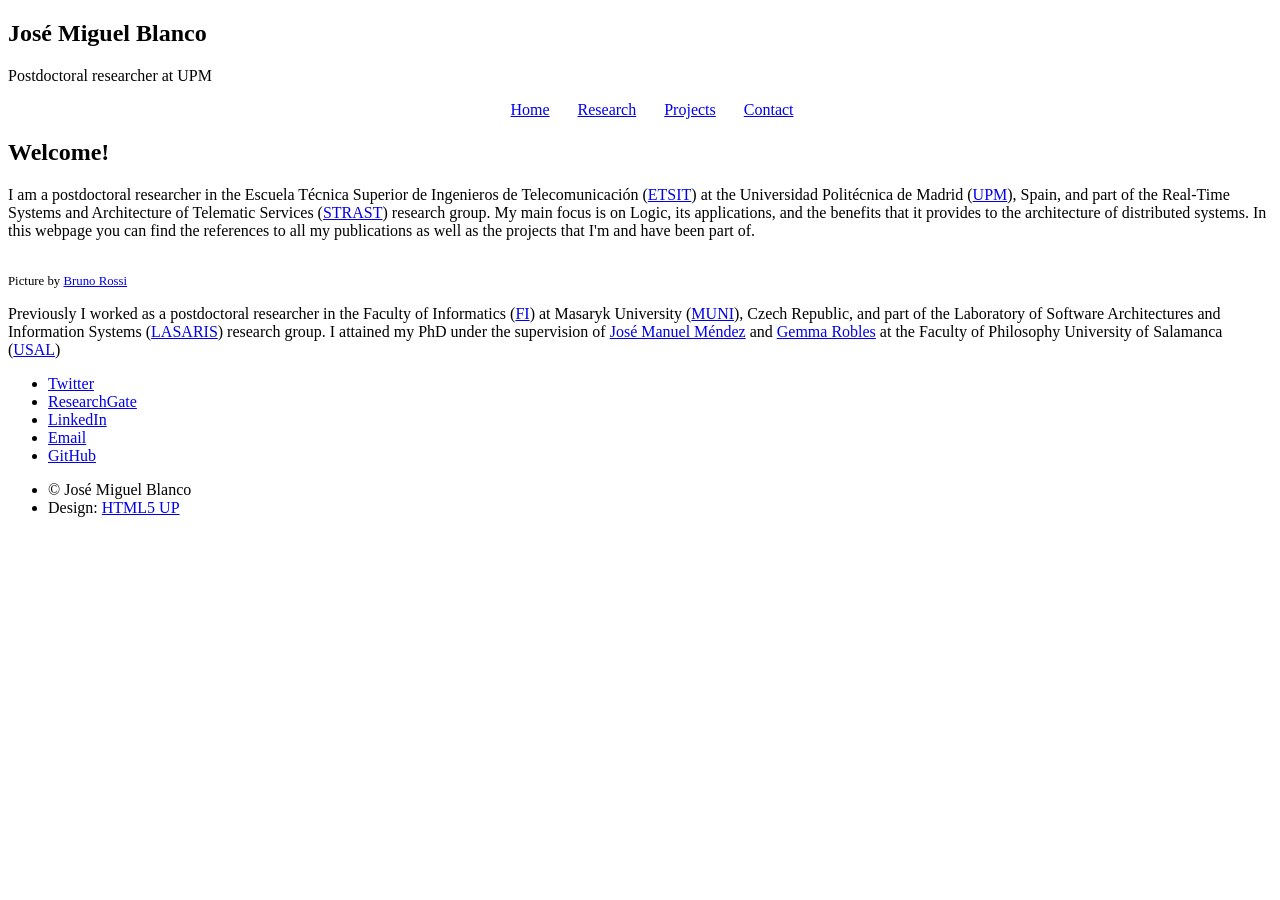
==== index.html @ 00893eb1 "feat: extra paragraph on Home" ====
<!DOCTYPE HTML>
<html>
	<head>
		<title>José Miguel Blanco</title>
		<meta charset="utf-8" />
		<meta name="viewport" content="width=device-width, initial-scale=1, user-scalable=no" />
		<link rel="stylesheet" href="assets/css/main.css" />
		<noscript><link rel="stylesheet" href="assets/css/noscript.css" /></noscript>
	</head>
	<body class="is-preload">

		<!-- Header -->
		<section id="header">
			<div class="inner">
				<h1><strong>José Miguel Blanco</strong><br /></h1>
				<p>Postdoctoral researcher at UPM</p>
			</div>
		</section>

		<div class="navbar" align="center">
			&nbsp; &emsp;<a href="index.html">Home</a>
			&nbsp; &emsp;<a href="research.html">Research</a>
			&nbsp; &emsp;<a href="projects.html">Projects</a>
			&nbsp; &emsp;<a href="contact.html">Contact</a>
		</div>

		<!-- One -->
			<section id="one" class="main style1">
				<div class="container">
					<div class="row gtr-150">
						<div class="col-6 col-12-medium">
							<header class="major">
								<h2>Welcome!</h2>
							</header>
							<p> I am a postdoctoral researcher in the Escuela Técnica Superior de Ingenieros de 
								Telecomunicación (<a href="https://www.etsit.upm.es/">ETSIT</a>) at the 
								Universidad Politécnica de Madrid (<a href="https://www.upm.es/">UPM</a>), Spain,
								and part of the Real-Time Systems and Architecture of Telematic Services 
								(<a href="https://www.dit.upm.es/~str/index.html">STRAST</a>) research group. 
								My main focus is on Logic, its applications, and the benefits that it provides 
								to the architecture of distributed systems. In this webpage you can find the 
								references to all my publications as well as the projects that I'm and have 
								been part of. </p>
						</div>
						<div class="col-6 col-12-medium imp-medium">
							<span class="image fit"><img src="images/pic01.jpeg" alt="" /></span>
							<figcaption style="font-size:0.8em">Picture by <a href="https://twitter.com/brrossi75">Bruno Rossi</a></figcaption>
						</div>
					</div>
				</div>
			</section>

			<div class="container">
				<div class="col-6 col-12-medium">
					<p> Previously I worked as a postdoctoral researcher in the Faculty of Informatics (<a href="https://www.fi.muni.cz/index.html.en">FI</a>) at 
								Masaryk University (<a href="https://www.muni.cz/en">MUNI</a>), Czech Republic,
								and part of the Laboratory of Software Architectures and Information Systems 
								(<a href="https://lasaris.fi.muni.cz/">LASARIS</a>) research group. 
								I attained my PhD under the supervision of <a href="https://sites.google.com/site/sefusmendez">José Manuel Méndez</a> 
								and <a href="https://gemmarobles.github.io/">Gemma Robles</a>
								at the Faculty of Philosophy University of Salamanca (<a href="https://usal.es/USAL">USAL</a>) </p>
				</div>
			</div>


		<!-- Footer -->
			<section id="footer">
				<ul class="icons">
					<li><a href="https://twitter.com/jm_blancos" class="icon brands alt fa-twitter"><span class="label">Twitter</span></a></li>
					<li><a href="https://www.researchgate.net/profile/Jose-Blanco-42" class="icon brands alt fa-researchgate"><span class="label">ResearchGate</span></a></li>
					<li><a href="https://www.linkedin.com/in/jos%C3%A9-miguel-blanco-s%C3%A1nchez-7aa162131/" class="icon brands alt fa-linkedin"><span class="label">LinkedIn</span></a></li>
					<li><a href="mailto:josemiguel.blanco@upm.es" class="icon solid alt fa-envelope"><span class="label">Email</span></a></li>
					<li><a href="https://github.com/jm-blancos" class="icon brands alt fa-github"><span class="label">GitHub</span></a></li>
				</ul>
				<ul class="copyright">
					<li>&copy; José Miguel Blanco</li><li>Design: <a href="http://html5up.net">HTML5 UP</a></li>
				</ul>
			</section>

		<!-- Scripts -->
			<script src="assets/js/jquery.min.js"></script>
			<script src="assets/js/jquery.scrolly.min.js"></script>
			<script src="assets/js/browser.min.js"></script>
			<script src="assets/js/breakpoints.min.js"></script>
			<script src="assets/js/util.js"></script>
			<script src="assets/js/main.js"></script>

	</body>
</html>
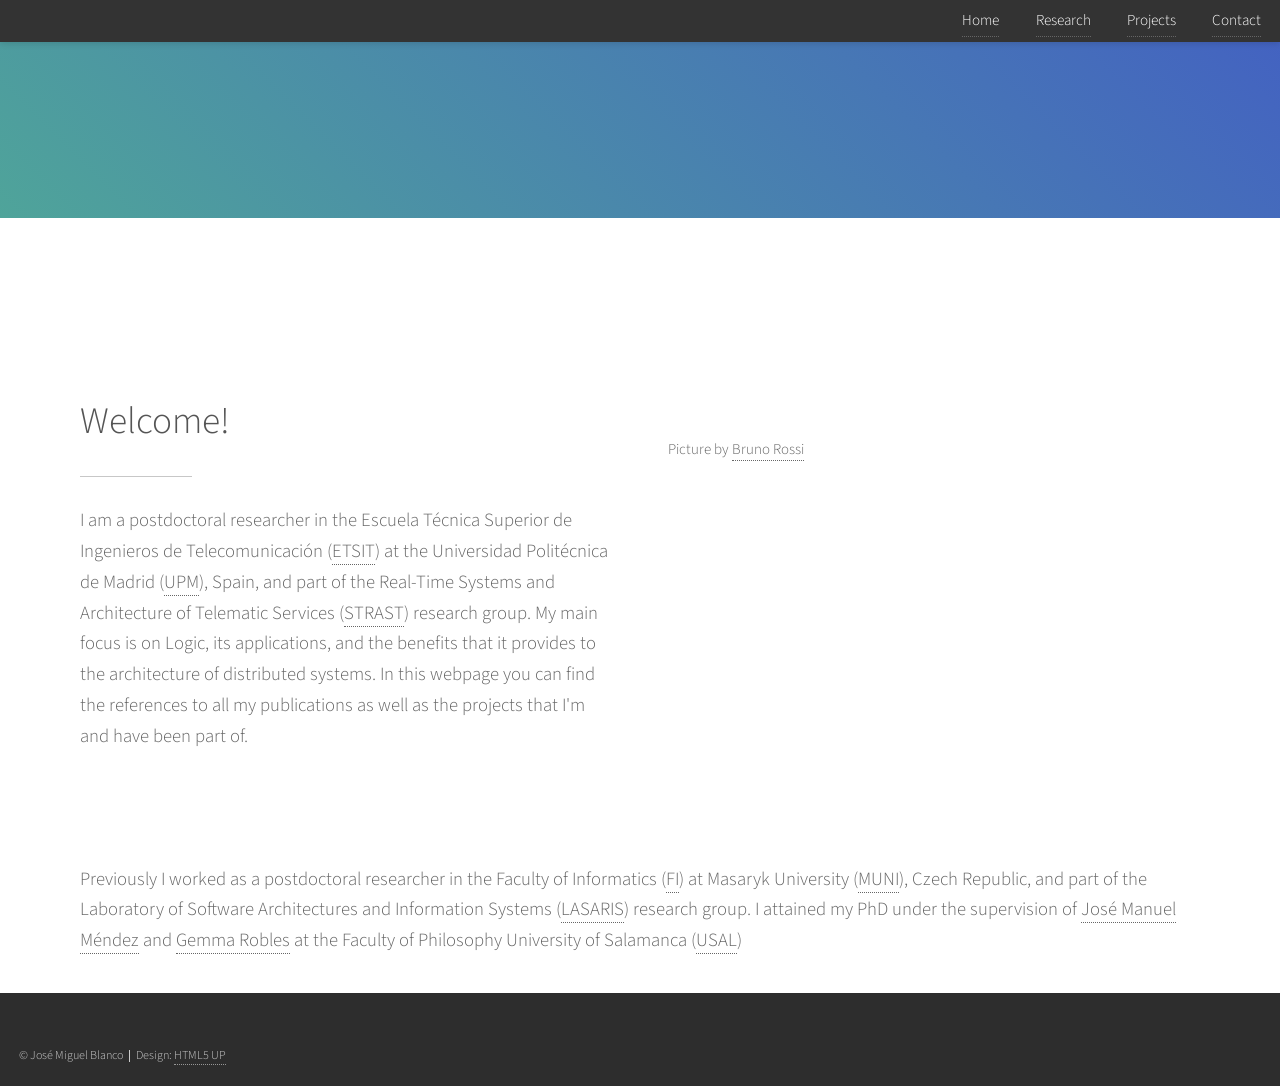
==== commit fb6a87a6: "feat: implementation of the top button" ====
--- a/index.html
+++ b/index.html
@@ -7,13 +7,13 @@
 		<link rel="stylesheet" href="assets/css/main.css" />
 		<noscript><link rel="stylesheet" href="assets/css/noscript.css" /></noscript>
 	</head>
-	<body class="is-preload">
+	<body class="is-preload short">
 
 		<!-- Header -->
 		<section id="header">
 			<div class="inner">
 				<h1><strong>José Miguel Blanco</strong><br /></h1>
-				<p>Postdoctoral researcher at UPM</p>
+				<p>Formal Methods Researcher</p>
 			</div>
 		</section>
 
@@ -63,10 +63,15 @@
 			</div>
 
 
+		<!-- Back to Top Button -->
+		<a id="backToTop" class="back-to-top" href="#header">
+			<i class="fas fa-chevron-up"></i>
+		</a>
+
 		<!-- Footer -->
 			<section id="footer">
 				<ul class="icons">
-					<li><a href="https://twitter.com/jm_blancos" class="icon brands alt fa-twitter"><span class="label">Twitter</span></a></li>
+
 					<li><a href="https://www.researchgate.net/profile/Jose-Blanco-42" class="icon brands alt fa-researchgate"><span class="label">ResearchGate</span></a></li>
 					<li><a href="https://www.linkedin.com/in/jos%C3%A9-miguel-blanco-s%C3%A1nchez-7aa162131/" class="icon brands alt fa-linkedin"><span class="label">LinkedIn</span></a></li>
 					<li><a href="mailto:josemiguel.blanco@upm.es" class="icon solid alt fa-envelope"><span class="label">Email</span></a></li>
--- a/assets/css/main.css
+++ b/assets/css/main.css
@@ -0,0 +1,3626 @@
+@import url("fontawesome-all.min.css");
+@import url("https://fonts.googleapis.com/css?family=Source+Sans+Pro:300,300italic,400,400italic");
+
+/*
+	Photon by HTML5 UP
+	html5up.net | @ajlkn
+	Free for personal and commercial use under the CCA 3.0 license (html5up.net/license)
+*/
+
+html, body, div, span, applet, object,
+iframe, h1, h2, h3, h4, h5, h6, p, blockquote,
+pre, a, abbr, acronym, address, big, cite,
+code, del, dfn, em, img, ins, kbd, q, s, samp,
+small, strike, strong, sub, sup, tt, var, b,
+u, i, center, dl, dt, dd, ol, ul, li, fieldset,
+form, label, legend, table, caption, tbody,
+tfoot, thead, tr, th, td, article, aside,
+canvas, details, embed, figure, figcaption,
+footer, header, hgroup, menu, nav, output, ruby,
+section, summary, time, mark, audio, video {
+	margin: 0;
+	padding: 0;
+	border: 0;
+	font-size: 100%;
+	font: inherit;
+	vertical-align: baseline;}
+
+article, aside, details, figcaption, figure,
+footer, header, hgroup, menu, nav, section {
+	display: block;}
+
+html, body {
+	min-height: 100%;
+}
+
+body {
+	line-height: 1;
+	display: flex;
+	flex-direction: column;
+	min-height: 100vh;
+}
+
+/* Ensure footer stays at bottom when content is short (apply only to pages with `short` body class) */
+body.short {
+	display: flex;
+	flex-direction: column;
+	min-height: 100vh;
+}
+
+/* Make footer stick to bottom */
+#footer {
+	margin-top: auto;
+}
+
+ol, ul {
+	list-style: none;
+}
+
+blockquote, q {
+	quotes: none;
+}
+
+	blockquote:before, blockquote:after, q:before, q:after {
+		content: '';
+		content: none;
+	}
+
+table {
+	border-collapse: collapse;
+	border-spacing: 0;
+}
+
+body {
+	-webkit-text-size-adjust: none;
+}
+
+mark {
+	background-color: transparent;
+	color: inherit;
+}
+
+input::-moz-focus-inner {
+	border: 0;
+	padding: 0;
+}
+
+input, select, textarea {
+	-moz-appearance: none;
+	-webkit-appearance: none;
+	-ms-appearance: none;
+	appearance: none;
+}
+
+/* Basic */
+
+	html {
+		box-sizing: border-box;
+	}
+
+	*, *:before, *:after {
+		box-sizing: inherit;
+	}
+
+	body {
+		background: #fff;
+	}
+
+		body.is-preload *, body.is-preload *:before, body.is-preload *:after {
+			-moz-animation: none !important;
+			-webkit-animation: none !important;
+			-ms-animation: none !important;
+			animation: none !important;
+			-moz-transition: none !important;
+			-webkit-transition: none !important;
+			-ms-transition: none !important;
+			transition: none !important;
+		}
+
+	body, input, select, textarea {
+		color: #666;
+		font-family: "Source Sans Pro", Helvetica, sans-serif;
+		font-size: 16pt;
+		font-weight: 300;
+		line-height: 1.65em;
+	}
+
+	a {
+		-moz-transition: color 0.2s ease-in-out, border-color 0.2s ease-in-out;
+		-webkit-transition: color 0.2s ease-in-out, border-color 0.2s ease-in-out;
+		-ms-transition: color 0.2s ease-in-out, border-color 0.2s ease-in-out;
+		transition: color 0.2s ease-in-out, border-color 0.2s ease-in-out;
+		border-bottom: dotted 1px #666;
+		color: inherit;
+		text-decoration: none;
+	}
+
+		a:hover {
+			border-bottom-color: transparent !important;
+			color: #6bd4c8;
+		}
+
+	strong, b {
+		color: #555;
+		font-weight: 400;
+	}
+
+	em, i {
+		font-style: italic;
+	}
+
+	p {
+		margin: 0 0 2em 0;
+	}
+
+	h1, h2, h3, h4, h5, h6 {
+		color: #555;
+		line-height: 1em;
+		margin: 0 0 1em 0;
+	}
+
+		h1 a, h2 a, h3 a, h4 a, h5 a, h6 a {
+			color: inherit;
+			text-decoration: none;
+		}
+
+	h1 {
+		font-size: 2.25em;
+		line-height: 1.35em;
+	}
+
+	h2 {
+		font-size: 2em;
+		line-height: 1.35em;
+	}
+
+	h3 {
+		font-size: 1.35em;
+		line-height: 1.5em;
+	}
+
+	h4 {
+		font-size: 1.25em;
+		line-height: 1.5em;
+	}
+
+	h5 {
+		font-size: 0.9em;
+		line-height: 1.5em;
+	}
+
+	h6 {
+		font-size: 0.7em;
+		line-height: 1.5em;
+	}
+
+	sub {
+		font-size: 0.8em;
+		position: relative;
+		top: 0.5em;
+	}
+
+	sup {
+		font-size: 0.8em;
+		position: relative;
+		top: -0.5em;
+	}
+
+	hr {
+		border: 0;
+		border-bottom: solid 1px rgba(144, 144, 144, 0.5);
+		margin: 2em 0;
+	}
+
+		hr.major {
+			margin: 3em 0;
+		}
+
+	blockquote {
+		border-left: solid 4px rgba(144, 144, 144, 0.5);
+		font-style: italic;
+		margin: 0 0 2em 0;
+		padding: 0.5em 0 0.5em 2em;
+	}
+
+	code {
+		background: rgba(144, 144, 144, 0.075);
+		border-radius: 4px;
+		border: solid 1px rgba(144, 144, 144, 0.5);
+		font-family: "Courier New", monospace;
+		font-size: 0.9em;
+		margin: 0 0.25em;
+		padding: 0.25em 0.65em;
+	}
+
+	pre {
+		-webkit-overflow-scrolling: touch;
+		font-family: "Courier New", monospace;
+		font-size: 0.9em;
+		margin: 0 0 2em 0;
+	}
+
+		pre code {
+			display: block;
+			line-height: 1.75em;
+			padding: 1em 1.5em;
+			overflow-x: auto;
+		}
+
+	.align-left {
+		text-align: left;
+	}
+
+	.align-center {
+		text-align: center;
+	}
+
+	.align-right {
+		text-align: right;
+	}
+
+/* Container */
+
+	.container {
+		margin: 0 auto;
+		max-width: calc(100% - 4em);
+		width: 60em;
+	}
+
+		.container.xsmall {
+			width: 15em;
+		}
+
+		.container.small {
+			width: 30em;
+		}
+
+		.container.medium {
+			width: 45em;
+		}
+
+		.container.large {
+			width: 75em;
+		}
+
+		.container.xlarge {
+			width: 90em;
+		}
+
+		.container.max {
+			width: 100%;
+		}
+
+		@media screen and (max-width: 980px) {
+
+			.container {
+				max-width: 100% !important;
+				width: 100% !important;
+			}
+
+		}
+
+		@media screen and (max-width: 480px) {
+
+			.container {
+				max-width: calc(100% - 3em);
+			}
+
+		}
+
+/* Row */
+
+	.row {
+		display: flex;
+		flex-wrap: wrap;
+		box-sizing: border-box;
+		align-items: stretch;
+	}
+
+		.row > * {
+			box-sizing: border-box;
+		}
+
+		.row.gtr-uniform > * > :last-child {
+			margin-bottom: 0;
+		}
+
+		.row.aln-left {
+			justify-content: flex-start;
+		}
+
+		.row.aln-center {
+			justify-content: center;
+		}
+
+		.row.aln-right {
+			justify-content: flex-end;
+		}
+
+		.row.aln-top {
+			align-items: flex-start;
+		}
+
+		.row.aln-middle {
+			align-items: center;
+		}
+
+		.row.aln-bottom {
+			align-items: flex-end;
+		}
+
+		.row > .imp {
+			order: -1;
+		}
+
+		.row > .col-1 {
+			width: 8.33333%;
+		}
+
+		.row > .off-1 {
+			margin-left: 8.33333%;
+		}
+
+		.row > .col-2 {
+			width: 16.66667%;
+		}
+
+		.row > .off-2 {
+			margin-left: 16.66667%;
+		}
+
+		.row > .col-3 {
+			width: 25%;
+		}
+
+		.row > .off-3 {
+			margin-left: 25%;
+		}
+
+		.row > .col-4 {
+			width: 33.33333%;
+		}
+
+		.row > .off-4 {
+			margin-left: 33.33333%;
+		}
+
+		.row > .col-5 {
+			width: 41.66667%;
+		}
+
+		.row > .off-5 {
+			margin-left: 41.66667%;
+		}
+
+		.row > .col-6 {
+			width: 50%;
+		}
+
+		.row > .off-6 {
+			margin-left: 50%;
+		}
+
+		.row > .col-7 {
+			width: 58.33333%;
+		}
+
+		.row > .off-7 {
+			margin-left: 58.33333%;
+		}
+
+		.row > .col-8 {
+			width: 66.66667%;
+		}
+
+		.row > .off-8 {
+			margin-left: 66.66667%;
+		}
+
+		.row > .col-9 {
+			width: 75%;
+		}
+
+		.row > .off-9 {
+			margin-left: 75%;
+		}
+
+		.row > .col-10 {
+			width: 83.33333%;
+		}
+
+		.row > .off-10 {
+			margin-left: 83.33333%;
+		}
+
+		.row > .col-11 {
+			width: 91.66667%;
+		}
+
+		.row > .off-11 {
+			margin-left: 91.66667%;
+		}
+
+		.row > .col-12 {
+			width: 100%;
+		}
+
+		.row > .off-12 {
+			margin-left: 100%;
+		}
+
+		.row.gtr-0 {
+			margin-top: 0;
+			margin-left: 0em;
+		}
+
+			.row.gtr-0 > * {
+				padding: 0 0 0 0em;
+			}
+
+			.row.gtr-0.gtr-uniform {
+				margin-top: 0em;
+			}
+
+				.row.gtr-0.gtr-uniform > * {
+					padding-top: 0em;
+				}
+
+		.row.gtr-25 {
+			margin-top: 0;
+			margin-left: -0.5em;
+		}
+
+			.row.gtr-25 > * {
+				padding: 0 0 0 0.5em;
+			}
+
+			.row.gtr-25.gtr-uniform {
+				margin-top: -0.5em;
+			}
+
+				.row.gtr-25.gtr-uniform > * {
+					padding-top: 0.5em;
+				}
+
+		.row.gtr-50 {
+			margin-top: 0;
+			margin-left: -1em;
+		}
+
+			.row.gtr-50 > * {
+				padding: 0 0 0 1em;
+			}
+
+			.row.gtr-50.gtr-uniform {
+				margin-top: -1em;
+			}
+
+				.row.gtr-50.gtr-uniform > * {
+					padding-top: 1em;
+				}
+
+		.row {
+			margin-top: 0;
+			margin-left: -2em;
+		}
+
+			.row > * {
+				padding: 0 0 0 2em;
+			}
+
+			.row.gtr-uniform {
+				margin-top: -2em;
+			}
+
+				.row.gtr-uniform > * {
+					padding-top: 2em;
+				}
+
+		.row.gtr-150 {
+			margin-top: 0;
+			margin-left: -3em;
+		}
+
+			.row.gtr-150 > * {
+				padding: 0 0 0 3em;
+			}
+
+			.row.gtr-150.gtr-uniform {
+				margin-top: -3em;
+			}
+
+				.row.gtr-150.gtr-uniform > * {
+					padding-top: 3em;
+				}
+
+		.row.gtr-200 {
+			margin-top: 0;
+			margin-left: -4em;
+		}
+
+			.row.gtr-200 > * {
+				padding: 0 0 0 4em;
+			}
+
+			.row.gtr-200.gtr-uniform {
+				margin-top: -4em;
+			}
+
+				.row.gtr-200.gtr-uniform > * {
+					padding-top: 4em;
+				}
+
+		@media screen and (max-width: 1680px) {
+
+			.row {
+				display: flex;
+				flex-wrap: wrap;
+				box-sizing: border-box;
+				align-items: stretch;
+			}
+
+				.row > * {
+					box-sizing: border-box;
+				}
+
+				.row.gtr-uniform > * > :last-child {
+					margin-bottom: 0;
+				}
+
+				.row.aln-left {
+					justify-content: flex-start;
+				}
+
+				.row.aln-center {
+					justify-content: center;
+				}
+
+				.row.aln-right {
+					justify-content: flex-end;
+				}
+
+				.row.aln-top {
+					align-items: flex-start;
+				}
+
+				.row.aln-middle {
+					align-items: center;
+				}
+
+				.row.aln-bottom {
+					align-items: flex-end;
+				}
+
+				.row > .imp-xlarge {
+					order: -1;
+				}
+
+				.row > .col-1-xlarge {
+					width: 8.33333%;
+				}
+
+				.row > .off-1-xlarge {
+					margin-left: 8.33333%;
+				}
+
+				.row > .col-2-xlarge {
+					width: 16.66667%;
+				}
+
+				.row > .off-2-xlarge {
+					margin-left: 16.66667%;
+				}
+
+				.row > .col-3-xlarge {
+					width: 25%;
+				}
+
+				.row > .off-3-xlarge {
+					margin-left: 25%;
+				}
+
+				.row > .col-4-xlarge {
+					width: 33.33333%;
+				}
+
+				.row > .off-4-xlarge {
+					margin-left: 33.33333%;
+				}
+
+				.row > .col-5-xlarge {
+					width: 41.66667%;
+				}
+
+				.row > .off-5-xlarge {
+					margin-left: 41.66667%;
+				}
+
+				.row > .col-6-xlarge {
+					width: 50%;
+				}
+
+				.row > .off-6-xlarge {
+					margin-left: 50%;
+				}
+
+				.row > .col-7-xlarge {
+					width: 58.33333%;
+				}
+
+				.row > .off-7-xlarge {
+					margin-left: 58.33333%;
+				}
+
+				.row > .col-8-xlarge {
+					width: 66.66667%;
+				}
+
+				.row > .off-8-xlarge {
+					margin-left: 66.66667%;
+				}
+
+				.row > .col-9-xlarge {
+					width: 75%;
+				}
+
+				.row > .off-9-xlarge {
+					margin-left: 75%;
+				}
+
+				.row > .col-10-xlarge {
+					width: 83.33333%;
+				}
+
+				.row > .off-10-xlarge {
+					margin-left: 83.33333%;
+				}
+
+				.row > .col-11-xlarge {
+					width: 91.66667%;
+				}
+
+				.row > .off-11-xlarge {
+					margin-left: 91.66667%;
+				}
+
+				.row > .col-12-xlarge {
+					width: 100%;
+				}
+
+				.row > .off-12-xlarge {
+					margin-left: 100%;
+				}
+
+				.row.gtr-0 {
+					margin-top: 0;
+					margin-left: 0em;
+				}
+
+					.row.gtr-0 > * {
+						padding: 0 0 0 0em;
+					}
+
+					.row.gtr-0.gtr-uniform {
+						margin-top: 0em;
+					}
+
+						.row.gtr-0.gtr-uniform > * {
+							padding-top: 0em;
+						}
+
+				.row.gtr-25 {
+					margin-top: 0;
+					margin-left: -0.5em;
+				}
+
+					.row.gtr-25 > * {
+						padding: 0 0 0 0.5em;
+					}
+
+					.row.gtr-25.gtr-uniform {
+						margin-top: -0.5em;
+					}
+
+						.row.gtr-25.gtr-uniform > * {
+							padding-top: 0.5em;
+						}
+
+				.row.gtr-50 {
+					margin-top: 0;
+					margin-left: -1em;
+				}
+
+					.row.gtr-50 > * {
+						padding: 0 0 0 1em;
+					}
+
+					.row.gtr-50.gtr-uniform {
+						margin-top: -1em;
+					}
+
+						.row.gtr-50.gtr-uniform > * {
+							padding-top: 1em;
+						}
+
+				.row {
+					margin-top: 0;
+					margin-left: -2em;
+				}
+
+					.row > * {
+						padding: 0 0 0 2em;
+					}
+
+					.row.gtr-uniform {
+						margin-top: -2em;
+					}
+
+						.row.gtr-uniform > * {
+							padding-top: 2em;
+						}
+
+				.row.gtr-150 {
+					margin-top: 0;
+					margin-left: -3em;
+				}
+
+					.row.gtr-150 > * {
+						padding: 0 0 0 3em;
+					}
+
+					.row.gtr-150.gtr-uniform {
+						margin-top: -3em;
+					}
+
+						.row.gtr-150.gtr-uniform > * {
+							padding-top: 3em;
+						}
+
+				.row.gtr-200 {
+					margin-top: 0;
+					margin-left: -4em;
+				}
+
+					.row.gtr-200 > * {
+						padding: 0 0 0 4em;
+					}
+
+					.row.gtr-200.gtr-uniform {
+						margin-top: -4em;
+					}
+
+						.row.gtr-200.gtr-uniform > * {
+							padding-top: 4em;
+						}
+
+		}
+
+		@media screen and (max-width: 1140px) {
+
+			.row {
+				display: flex;
+				flex-wrap: wrap;
+				box-sizing: border-box;
+				align-items: stretch;
+			}
+
+				.row > * {
+					box-sizing: border-box;
+				}
+
+				.row.gtr-uniform > * > :last-child {
+					margin-bottom: 0;
+				}
+
+				.row.aln-left {
+					justify-content: flex-start;
+				}
+
+				.row.aln-center {
+					justify-content: center;
+				}
+
+				.row.aln-right {
+					justify-content: flex-end;
+				}
+
+				.row.aln-top {
+					align-items: flex-start;
+				}
+
+				.row.aln-middle {
+					align-items: center;
+				}
+
+				.row.aln-bottom {
+					align-items: flex-end;
+				}
+
+				.row > .imp-large {
+					order: -1;
+				}
+
+				.row > .col-1-large {
+					width: 8.33333%;
+				}
+
+				.row > .off-1-large {
+					margin-left: 8.33333%;
+				}
+
+				.row > .col-2-large {
+					width: 16.66667%;
+				}
+
+				.row > .off-2-large {
+					margin-left: 16.66667%;
+				}
+
+				.row > .col-3-large {
+					width: 25%;
+				}
+
+				.row > .off-3-large {
+					margin-left: 25%;
+				}
+
+				.row > .col-4-large {
+					width: 33.33333%;
+				}
+
+				.row > .off-4-large {
+					margin-left: 33.33333%;
+				}
+
+				.row > .col-5-large {
+					width: 41.66667%;
+				}
+
+				.row > .off-5-large {
+					margin-left: 41.66667%;
+				}
+
+				.row > .col-6-large {
+					width: 50%;
+				}
+
+				.row > .off-6-large {
+					margin-left: 50%;
+				}
+
+				.row > .col-7-large {
+					width: 58.33333%;
+				}
+
+				.row > .off-7-large {
+					margin-left: 58.33333%;
+				}
+
+				.row > .col-8-large {
+					width: 66.66667%;
+				}
+
+				.row > .off-8-large {
+					margin-left: 66.66667%;
+				}
+
+				.row > .col-9-large {
+					width: 75%;
+				}
+
+				.row > .off-9-large {
+					margin-left: 75%;
+				}
+
+				.row > .col-10-large {
+					width: 83.33333%;
+				}
+
+				.row > .off-10-large {
+					margin-left: 83.33333%;
+				}
+
+				.row > .col-11-large {
+					width: 91.66667%;
+				}
+
+				.row > .off-11-large {
+					margin-left: 91.66667%;
+				}
+
+				.row > .col-12-large {
+					width: 100%;
+				}
+
+				.row > .off-12-large {
+					margin-left: 100%;
+				}
+
+				.row.gtr-0 {
+					margin-top: 0;
+					margin-left: 0em;
+				}
+
+					.row.gtr-0 > * {
+						padding: 0 0 0 0em;
+					}
+
+					.row.gtr-0.gtr-uniform {
+						margin-top: 0em;
+					}
+
+						.row.gtr-0.gtr-uniform > * {
+							padding-top: 0em;
+						}
+
+				.row.gtr-25 {
+					margin-top: 0;
+					margin-left: -0.5em;
+				}
+
+					.row.gtr-25 > * {
+						padding: 0 0 0 0.5em;
+					}
+
+					.row.gtr-25.gtr-uniform {
+						margin-top: -0.5em;
+					}
+
+						.row.gtr-25.gtr-uniform > * {
+							padding-top: 0.5em;
+						}
+
+				.row.gtr-50 {
+					margin-top: 0;
+					margin-left: -1em;
+				}
+
+					.row.gtr-50 > * {
+						padding: 0 0 0 1em;
+					}
+
+					.row.gtr-50.gtr-uniform {
+						margin-top: -1em;
+					}
+
+						.row.gtr-50.gtr-uniform > * {
+							padding-top: 1em;
+						}
+
+				.row {
+					margin-top: 0;
+					margin-left: -2em;
+				}
+
+					.row > * {
+						padding: 0 0 0 2em;
+					}
+
+					.row.gtr-uniform {
+						margin-top: -2em;
+					}
+
+						.row.gtr-uniform > * {
+							padding-top: 2em;
+						}
+
+				.row.gtr-150 {
+					margin-top: 0;
+					margin-left: -3em;
+				}
+
+					.row.gtr-150 > * {
+						padding: 0 0 0 3em;
+					}
+
+					.row.gtr-150.gtr-uniform {
+						margin-top: -3em;
+					}
+
+						.row.gtr-150.gtr-uniform > * {
+							padding-top: 3em;
+						}
+
+				.row.gtr-200 {
+					margin-top: 0;
+					margin-left: -4em;
+				}
+
+					.row.gtr-200 > * {
+						padding: 0 0 0 4em;
+					}
+
+					.row.gtr-200.gtr-uniform {
+						margin-top: -4em;
+					}
+
+						.row.gtr-200.gtr-uniform > * {
+							padding-top: 4em;
+						}
+
+		}
+
+		@media screen and (max-width: 980px) {
+
+			.row {
+				display: flex;
+				flex-wrap: wrap;
+				box-sizing: border-box;
+				align-items: stretch;
+			}
+
+				.row > * {
+					box-sizing: border-box;
+				}
+
+				.row.gtr-uniform > * > :last-child {
+					margin-bottom: 0;
+				}
+
+				.row.aln-left {
+					justify-content: flex-start;
+				}
+
+				.row.aln-center {
+					justify-content: center;
+				}
+
+				.row.aln-right {
+					justify-content: flex-end;
+				}
+
+				.row.aln-top {
+					align-items: flex-start;
+				}
+
+				.row.aln-middle {
+					align-items: center;
+				}
+
+				.row.aln-bottom {
+					align-items: flex-end;
+				}
+
+				.row > .imp-medium {
+					order: -1;
+				}
+
+				.row > .col-1-medium {
+					width: 8.33333%;
+				}
+
+				.row > .off-1-medium {
+					margin-left: 8.33333%;
+				}
+
+				.row > .col-2-medium {
+					width: 16.66667%;
+				}
+
+				.row > .off-2-medium {
+					margin-left: 16.66667%;
+				}
+
+				.row > .col-3-medium {
+					width: 25%;
+				}
+
+				.row > .off-3-medium {
+					margin-left: 25%;
+				}
+
+				.row > .col-4-medium {
+					width: 33.33333%;
+				}
+
+				.row > .off-4-medium {
+					margin-left: 33.33333%;
+				}
+
+				.row > .col-5-medium {
+					width: 41.66667%;
+				}
+
+				.row > .off-5-medium {
+					margin-left: 41.66667%;
+				}
+
+				.row > .col-6-medium {
+					width: 50%;
+				}
+
+				.row > .off-6-medium {
+					margin-left: 50%;
+				}
+
+				.row > .col-7-medium {
+					width: 58.33333%;
+				}
+
+				.row > .off-7-medium {
+					margin-left: 58.33333%;
+				}
+
+				.row > .col-8-medium {
+					width: 66.66667%;
+				}
+
+				.row > .off-8-medium {
+					margin-left: 66.66667%;
+				}
+
+				.row > .col-9-medium {
+					width: 75%;
+				}
+
+				.row > .off-9-medium {
+					margin-left: 75%;
+				}
+
+				.row > .col-10-medium {
+					width: 83.33333%;
+				}
+
+				.row > .off-10-medium {
+					margin-left: 83.33333%;
+				}
+
+				.row > .col-11-medium {
+					width: 91.66667%;
+				}
+
+				.row > .off-11-medium {
+					margin-left: 91.66667%;
+				}
+
+				.row > .col-12-medium {
+					width: 100%;
+				}
+
+				.row > .off-12-medium {
+					margin-left: 100%;
+				}
+
+				.row.gtr-0 {
+					margin-top: 0;
+					margin-left: 0em;
+				}
+
+					.row.gtr-0 > * {
+						padding: 0 0 0 0em;
+					}
+
+					.row.gtr-0.gtr-uniform {
+						margin-top: 0em;
+					}
+
+						.row.gtr-0.gtr-uniform > * {
+							padding-top: 0em;
+						}
+
+				.row.gtr-25 {
+					margin-top: 0;
+					margin-left: -0.5em;
+				}
+
+					.row.gtr-25 > * {
+						padding: 0 0 0 0.5em;
+					}
+
+					.row.gtr-25.gtr-uniform {
+						margin-top: -0.5em;
+					}
+
+						.row.gtr-25.gtr-uniform > * {
+							padding-top: 0.5em;
+						}
+
+				.row.gtr-50 {
+					margin-top: 0;
+					margin-left: -1em;
+				}
+
+					.row.gtr-50 > * {
+						padding: 0 0 0 1em;
+					}
+
+					.row.gtr-50.gtr-uniform {
+						margin-top: -1em;
+					}
+
+						.row.gtr-50.gtr-uniform > * {
+							padding-top: 1em;
+						}
+
+				.row {
+					margin-top: 0;
+					margin-left: -2em;
+				}
+
+					.row > * {
+						padding: 0 0 0 2em;
+					}
+
+					.row.gtr-uniform {
+						margin-top: -2em;
+					}
+
+						.row.gtr-uniform > * {
+							padding-top: 2em;
+						}
+
+				.row.gtr-150 {
+					margin-top: 0;
+					margin-left: -3em;
+				}
+
+					.row.gtr-150 > * {
+						padding: 0 0 0 3em;
+					}
+
+					.row.gtr-150.gtr-uniform {
+						margin-top: -3em;
+					}
+
+						.row.gtr-150.gtr-uniform > * {
+							padding-top: 3em;
+						}
+
+				.row.gtr-200 {
+					margin-top: 0;
+					margin-left: -4em;
+				}
+
+					.row.gtr-200 > * {
+						padding: 0 0 0 4em;
+					}
+
+					.row.gtr-200.gtr-uniform {
+						margin-top: -4em;
+					}
+
+						.row.gtr-200.gtr-uniform > * {
+							padding-top: 4em;
+						}
+
+		}
+
+		@media screen and (max-width: 736px) {
+
+			.row {
+				display: flex;
+				flex-wrap: wrap;
+				box-sizing: border-box;
+				align-items: stretch;
+			}
+
+				.row > * {
+					box-sizing: border-box;
+				}
+
+				.row.gtr-uniform > * > :last-child {
+					margin-bottom: 0;
+				}
+
+				.row.aln-left {
+					justify-content: flex-start;
+				}
+
+				.row.aln-center {
+					justify-content: center;
+				}
+
+				.row.aln-right {
+					justify-content: flex-end;
+				}
+
+				.row.aln-top {
+					align-items: flex-start;
+				}
+
+				.row.aln-middle {
+					align-items: center;
+				}
+
+				.row.aln-bottom {
+					align-items: flex-end;
+				}
+
+				.row > .imp-small {
+					order: -1;
+				}
+
+				.row > .col-1-small {
+					width: 8.33333%;
+				}
+
+				.row > .off-1-small {
+					margin-left: 8.33333%;
+				}
+
+				.row > .col-2-small {
+					width: 16.66667%;
+				}
+
+				.row > .off-2-small {
+					margin-left: 16.66667%;
+				}
+
+				.row > .col-3-small {
+					width: 25%;
+				}
+
+				.row > .off-3-small {
+					margin-left: 25%;
+				}
+
+				.row > .col-4-small {
+					width: 33.33333%;
+				}
+
+				.row > .off-4-small {
+					margin-left: 33.33333%;
+				}
+
+				.row > .col-5-small {
+					width: 41.66667%;
+				}
+
+				.row > .off-5-small {
+					margin-left: 41.66667%;
+				}
+
+				.row > .col-6-small {
+					width: 50%;
+				}
+
+				.row > .off-6-small {
+					margin-left: 50%;
+				}
+
+				.row > .col-7-small {
+					width: 58.33333%;
+				}
+
+				.row > .off-7-small {
+					margin-left: 58.33333%;
+				}
+
+				.row > .col-8-small {
+					width: 66.66667%;
+				}
+
+				.row > .off-8-small {
+					margin-left: 66.66667%;
+				}
+
+				.row > .col-9-small {
+					width: 75%;
+				}
+
+				.row > .off-9-small {
+					margin-left: 75%;
+				}
+
+				.row > .col-10-small {
+					width: 83.33333%;
+				}
+
+				.row > .off-10-small {
+					margin-left: 83.33333%;
+				}
+
+				.row > .col-11-small {
+					width: 91.66667%;
+				}
+
+				.row > .off-11-small {
+					margin-left: 91.66667%;
+				}
+
+				.row > .col-12-small {
+					width: 100%;
+				}
+
+				.row > .off-12-small {
+					margin-left: 100%;
+				}
+
+				.row.gtr-0 {
+					margin-top: 0;
+					margin-left: 0em;
+				}
+
+					.row.gtr-0 > * {
+						padding: 0 0 0 0em;
+					}
+
+					.row.gtr-0.gtr-uniform {
+						margin-top: 0em;
+					}
+
+						.row.gtr-0.gtr-uniform > * {
+							padding-top: 0em;
+						}
+
+				.row.gtr-25 {
+					margin-top: 0;
+					margin-left: -0.5em;
+				}
+
+					.row.gtr-25 > * {
+						padding: 0 0 0 0.5em;
+					}
+
+					.row.gtr-25.gtr-uniform {
+						margin-top: -0.5em;
+					}
+
+						.row.gtr-25.gtr-uniform > * {
+							padding-top: 0.5em;
+						}
+
+				.row.gtr-50 {
+					margin-top: 0;
+					margin-left: -1em;
+				}
+
+					.row.gtr-50 > * {
+						padding: 0 0 0 1em;
+					}
+
+					.row.gtr-50.gtr-uniform {
+						margin-top: -1em;
+					}
+
+						.row.gtr-50.gtr-uniform > * {
+							padding-top: 1em;
+						}
+
+				.row {
+					margin-top: 0;
+					margin-left: -2em;
+				}
+
+					.row > * {
+						padding: 0 0 0 2em;
+					}
+
+					.row.gtr-uniform {
+						margin-top: -2em;
+					}
+
+						.row.gtr-uniform > * {
+							padding-top: 2em;
+						}
+
+				.row.gtr-150 {
+					margin-top: 0;
+					margin-left: -3em;
+				}
+
+					.row.gtr-150 > * {
+						padding: 0 0 0 3em;
+					}
+
+					.row.gtr-150.gtr-uniform {
+						margin-top: -3em;
+					}
+
+						.row.gtr-150.gtr-uniform > * {
+							padding-top: 3em;
+						}
+
+				.row.gtr-200 {
+					margin-top: 0;
+					margin-left: -4em;
+				}
+
+					.row.gtr-200 > * {
+						padding: 0 0 0 4em;
+					}
+
+					.row.gtr-200.gtr-uniform {
+						margin-top: -4em;
+					}
+
+						.row.gtr-200.gtr-uniform > * {
+							padding-top: 4em;
+						}
+
+		}
+
+		@media screen and (max-width: 480px) {
+
+			.row {
+				display: flex;
+				flex-wrap: wrap;
+				box-sizing: border-box;
+				align-items: stretch;
+			}
+
+				.row > * {
+					box-sizing: border-box;
+				}
+
+				.row.gtr-uniform > * > :last-child {
+					margin-bottom: 0;
+				}
+
+				.row.aln-left {
+					justify-content: flex-start;
+				}
+
+				.row.aln-center {
+					justify-content: center;
+				}
+
+				.row.aln-right {
+					justify-content: flex-end;
+				}
+
+				.row.aln-top {
+					align-items: flex-start;
+				}
+
+				.row.aln-middle {
+					align-items: center;
+				}
+
+				.row.aln-bottom {
+					align-items: flex-end;
+				}
+
+				.row > .imp-xsmall {
+					order: -1;
+				}
+
+				.row > .col-1-xsmall {
+					width: 8.33333%;
+				}
+
+				.row > .off-1-xsmall {
+					margin-left: 8.33333%;
+				}
+
+				.row > .col-2-xsmall {
+					width: 16.66667%;
+				}
+
+				.row > .off-2-xsmall {
+					margin-left: 16.66667%;
+				}
+
+				.row > .col-3-xsmall {
+					width: 25%;
+				}
+
+				.row > .off-3-xsmall {
+					margin-left: 25%;
+				}
+
+				.row > .col-4-xsmall {
+					width: 33.33333%;
+				}
+
+				.row > .off-4-xsmall {
+					margin-left: 33.33333%;
+				}
+
+				.row > .col-5-xsmall {
+					width: 41.66667%;
+				}
+
+				.row > .off-5-xsmall {
+					margin-left: 41.66667%;
+				}
+
+				.row > .col-6-xsmall {
+					width: 50%;
+				}
+
+				.row > .off-6-xsmall {
+					margin-left: 50%;
+				}
+
+				.row > .col-7-xsmall {
+					width: 58.33333%;
+				}
+
+				.row > .off-7-xsmall {
+					margin-left: 58.33333%;
+				}
+
+				.row > .col-8-xsmall {
+					width: 66.66667%;
+				}
+
+				.row > .off-8-xsmall {
+					margin-left: 66.66667%;
+				}
+
+				.row > .col-9-xsmall {
+					width: 75%;
+				}
+
+				.row > .off-9-xsmall {
+					margin-left: 75%;
+				}
+
+				.row > .col-10-xsmall {
+					width: 83.33333%;
+				}
+
+				.row > .off-10-xsmall {
+					margin-left: 83.33333%;
+				}
+
+				.row > .col-11-xsmall {
+					width: 91.66667%;
+				}
+
+				.row > .off-11-xsmall {
+					margin-left: 91.66667%;
+				}
+
+				.row > .col-12-xsmall {
+					width: 100%;
+				}
+
+				.row > .off-12-xsmall {
+					margin-left: 100%;
+				}
+
+				.row.gtr-0 {
+					margin-top: 0;
+					margin-left: 0em;
+				}
+
+					.row.gtr-0 > * {
+						padding: 0 0 0 0em;
+					}
+
+					.row.gtr-0.gtr-uniform {
+						margin-top: 0em;
+					}
+
+						.row.gtr-0.gtr-uniform > * {
+							padding-top: 0em;
+						}
+
+				.row.gtr-25 {
+					margin-top: 0;
+					margin-left: -0.5em;
+				}
+
+					.row.gtr-25 > * {
+						padding: 0 0 0 0.5em;
+					}
+
+					.row.gtr-25.gtr-uniform {
+						margin-top: -0.5em;
+					}
+
+						.row.gtr-25.gtr-uniform > * {
+							padding-top: 0.5em;
+						}
+
+				.row.gtr-50 {
+					margin-top: 0;
+					margin-left: -1em;
+				}
+
+					.row.gtr-50 > * {
+						padding: 0 0 0 1em;
+					}
+
+					.row.gtr-50.gtr-uniform {
+						margin-top: -1em;
+					}
+
+						.row.gtr-50.gtr-uniform > * {
+							padding-top: 1em;
+						}
+
+				.row {
+					margin-top: 0;
+					margin-left: -2em;
+				}
+
+					.row > * {
+						padding: 0 0 0 2em;
+					}
+
+					.row.gtr-uniform {
+						margin-top: -2em;
+					}
+
+						.row.gtr-uniform > * {
+							padding-top: 2em;
+						}
+
+				.row.gtr-150 {
+					margin-top: 0;
+					margin-left: -3em;
+				}
+
+					.row.gtr-150 > * {
+						padding: 0 0 0 3em;
+					}
+
+					.row.gtr-150.gtr-uniform {
+						margin-top: -3em;
+					}
+
+						.row.gtr-150.gtr-uniform > * {
+							padding-top: 3em;
+						}
+
+				.row.gtr-200 {
+					margin-top: 0;
+					margin-left: -4em;
+				}
+
+					.row.gtr-200 > * {
+						padding: 0 0 0 4em;
+					}
+
+					.row.gtr-200.gtr-uniform {
+						margin-top: -4em;
+					}
+
+						.row.gtr-200.gtr-uniform > * {
+							padding-top: 4em;
+						}
+
+		}
+
+		@media screen and (max-width: 320px) {
+
+			.row {
+				display: flex;
+				flex-wrap: wrap;
+				box-sizing: border-box;
+				align-items: stretch;
+			}
+
+				.row > * {
+					box-sizing: border-box;
+				}
+
+				.row.gtr-uniform > * > :last-child {
+					margin-bottom: 0;
+				}
+
+				.row.aln-left {
+					justify-content: flex-start;
+				}
+
+				.row.aln-center {
+					justify-content: center;
+				}
+
+				.row.aln-right {
+					justify-content: flex-end;
+				}
+
+				.row.aln-top {
+					align-items: flex-start;
+				}
+
+				.row.aln-middle {
+					align-items: center;
+				}
+
+				.row.aln-bottom {
+					align-items: flex-end;
+				}
+
+				.row > .imp-xxsmall {
+					order: -1;
+				}
+
+				.row > .col-1-xxsmall {
+					width: 8.33333%;
+				}
+
+				.row > .off-1-xxsmall {
+					margin-left: 8.33333%;
+				}
+
+				.row > .col-2-xxsmall {
+					width: 16.66667%;
+				}
+
+				.row > .off-2-xxsmall {
+					margin-left: 16.66667%;
+				}
+
+				.row > .col-3-xxsmall {
+					width: 25%;
+				}
+
+				.row > .off-3-xxsmall {
+					margin-left: 25%;
+				}
+
+				.row > .col-4-xxsmall {
+					width: 33.33333%;
+				}
+
+				.row > .off-4-xxsmall {
+					margin-left: 33.33333%;
+				}
+
+				.row > .col-5-xxsmall {
+					width: 41.66667%;
+				}
+
+				.row > .off-5-xxsmall {
+					margin-left: 41.66667%;
+				}
+
+				.row > .col-6-xxsmall {
+					width: 50%;
+				}
+
+				.row > .off-6-xxsmall {
+					margin-left: 50%;
+				}
+
+				.row > .col-7-xxsmall {
+					width: 58.33333%;
+				}
+
+				.row > .off-7-xxsmall {
+					margin-left: 58.33333%;
+				}
+
+				.row > .col-8-xxsmall {
+					width: 66.66667%;
+				}
+
+				.row > .off-8-xxsmall {
+					margin-left: 66.66667%;
+				}
+
+				.row > .col-9-xxsmall {
+					width: 75%;
+				}
+
+				.row > .off-9-xxsmall {
+					margin-left: 75%;
+				}
+
+				.row > .col-10-xxsmall {
+					width: 83.33333%;
+				}
+
+				.row > .off-10-xxsmall {
+					margin-left: 83.33333%;
+				}
+
+				.row > .col-11-xxsmall {
+					width: 91.66667%;
+				}
+
+				.row > .off-11-xxsmall {
+					margin-left: 91.66667%;
+				}
+
+				.row > .col-12-xxsmall {
+					width: 100%;
+				}
+
+				.row > .off-12-xxsmall {
+					margin-left: 100%;
+				}
+
+				.row.gtr-0 {
+					margin-top: 0;
+					margin-left: 0em;
+				}
+
+					.row.gtr-0 > * {
+						padding: 0 0 0 0em;
+					}
+
+					.row.gtr-0.gtr-uniform {
+						margin-top: 0em;
+					}
+
+						.row.gtr-0.gtr-uniform > * {
+							padding-top: 0em;
+						}
+
+				.row.gtr-25 {
+					margin-top: 0;
+					margin-left: -0.5em;
+				}
+
+					.row.gtr-25 > * {
+						padding: 0 0 0 0.5em;
+					}
+
+					.row.gtr-25.gtr-uniform {
+						margin-top: -0.5em;
+					}
+
+						.row.gtr-25.gtr-uniform > * {
+							padding-top: 0.5em;
+						}
+
+				.row.gtr-50 {
+					margin-top: 0;
+					margin-left: -1em;
+				}
+
+					.row.gtr-50 > * {
+						padding: 0 0 0 1em;
+					}
+
+					.row.gtr-50.gtr-uniform {
+						margin-top: -1em;
+					}
+
+						.row.gtr-50.gtr-uniform > * {
+							padding-top: 1em;
+						}
+
+				.row {
+					margin-top: 0;
+					margin-left: -2em;
+				}
+
+					.row > * {
+						padding: 0 0 0 2em;
+					}
+
+					.row.gtr-uniform {
+						margin-top: -2em;
+					}
+
+						.row.gtr-uniform > * {
+							padding-top: 2em;
+						}
+
+				.row.gtr-150 {
+					margin-top: 0;
+					margin-left: -3em;
+				}
+
+					.row.gtr-150 > * {
+						padding: 0 0 0 3em;
+					}
+
+					.row.gtr-150.gtr-uniform {
+						margin-top: -3em;
+					}
+
+						.row.gtr-150.gtr-uniform > * {
+							padding-top: 3em;
+						}
+
+				.row.gtr-200 {
+					margin-top: 0;
+					margin-left: -4em;
+				}
+
+					.row.gtr-200 > * {
+						padding: 0 0 0 4em;
+					}
+
+					.row.gtr-200.gtr-uniform {
+						margin-top: -4em;
+					}
+
+						.row.gtr-200.gtr-uniform > * {
+							padding-top: 4em;
+						}
+
+		}
+
+/* Section/Article */
+
+	section.special, article.special {
+		text-align: center;
+	}
+
+	header p {
+		color: #999;
+		margin: 0 0 1.5em 0;
+		position: relative;
+	}
+
+	header h2 + p {
+		font-size: 1.25em;
+		line-height: 1.5em;
+		margin-top: -1em;
+	}
+
+	header h3 + p {
+		font-size: 1.1em;
+		line-height: 1.5em;
+		margin-top: -0.8em;
+	}
+
+	header h4 + p,
+	header h5 + p,
+	header h6 + p {
+		font-size: 0.9em;
+		line-height: 1.5em;
+		margin-top: -0.6em;
+	}
+
+	header.major {
+		margin: 0 0 1em 0;
+	}
+
+		header.major:after {
+			background: rgba(144, 144, 144, 0.5);
+			content: '';
+			display: inline-block;
+			height: 1px;
+			margin-top: 1.5em;
+			width: 6em;
+		}
+
+		header.major h2, header.major h3, header.major h4, header.major h5, header.major h6 {
+			margin: 0;
+		}
+
+		header.major p {
+			margin: 0.7em 0 0 0;
+		}
+
+	header.special {
+		text-align: center;
+	}
+
+/* Form */
+
+	form {
+		margin: 0 0 2em 0;
+	}
+
+	label {
+		color: #555;
+		display: block;
+		font-size: 0.9em;
+		font-weight: 400;
+		margin: 0 0 1em 0;
+	}
+
+	input[type="text"],
+	input[type="password"],
+	input[type="email"],
+	select,
+	textarea {
+		-moz-appearance: none;
+		-webkit-appearance: none;
+		-ms-appearance: none;
+		appearance: none;
+		background: rgba(144, 144, 144, 0.075);
+		border-radius: 4px;
+		border: none;
+		border: solid 1px rgba(144, 144, 144, 0.5);
+		color: inherit;
+		display: block;
+		outline: 0;
+		padding: 0 1em;
+		text-decoration: none;
+		width: 100%;
+	}
+
+		input[type="text"]:invalid,
+		input[type="password"]:invalid,
+		input[type="email"]:invalid,
+		select:invalid,
+		textarea:invalid {
+			box-shadow: none;
+		}
+
+		input[type="text"]:focus,
+		input[type="password"]:focus,
+		input[type="email"]:focus,
+		select:focus,
+		textarea:focus {
+			border-color: #6bd4c8;
+		}
+
+	select {
+		background-image: url("data:image/svg+xml;charset=utf8,%3Csvg xmlns='http://www.w3.org/2000/svg' width='40' height='40' preserveAspectRatio='none' viewBox='0 0 40 40'%3E%3Cpath d='M9.4,12.3l10.4,10.4l10.4-10.4c0.2-0.2,0.5-0.4,0.9-0.4c0.3,0,0.6,0.1,0.9,0.4l3.3,3.3c0.2,0.2,0.4,0.5,0.4,0.9 c0,0.4-0.1,0.6-0.4,0.9L20.7,31.9c-0.2,0.2-0.5,0.4-0.9,0.4c-0.3,0-0.6-0.1-0.9-0.4L4.3,17.3c-0.2-0.2-0.4-0.5-0.4-0.9 c0-0.4,0.1-0.6,0.4-0.9l3.3-3.3c0.2-0.2,0.5-0.4,0.9-0.4S9.1,12.1,9.4,12.3z' fill='rgba(144, 144, 144, 0.5)' /%3E%3C/svg%3E");
+		background-size: 1.25rem;
+		background-repeat: no-repeat;
+		background-position: calc(100% - 1rem) center;
+		height: 2.75em;
+		padding-right: 2.75em;
+		text-overflow: ellipsis;
+	}
+
+		select option {
+			color: #555;
+			background: #fff;
+		}
+
+		select:focus::-ms-value {
+			background-color: transparent;
+		}
+
+		select::-ms-expand {
+			display: none;
+		}
+
+	input[type="text"],
+	input[type="password"],
+	input[type="email"],
+	select {
+		height: 2.75em;
+	}
+
+	textarea {
+		padding: 0.75em 1em;
+	}
+
+	input[type="checkbox"],
+	input[type="radio"] {
+		-moz-appearance: none;
+		-webkit-appearance: none;
+		-ms-appearance: none;
+		appearance: none;
+		display: block;
+		float: left;
+		margin-right: -2em;
+		opacity: 0;
+		width: 1em;
+		z-index: -1;
+	}
+
+		input[type="checkbox"] + label,
+		input[type="radio"] + label {
+			text-decoration: none;
+			color: #666;
+			cursor: pointer;
+			display: inline-block;
+			font-size: 1em;
+			font-weight: 300;
+			padding-left: 2.4em;
+			padding-right: 0.75em;
+			position: relative;
+		}
+
+			input[type="checkbox"] + label:before,
+			input[type="radio"] + label:before {
+				-moz-osx-font-smoothing: grayscale;
+				-webkit-font-smoothing: antialiased;
+				display: inline-block;
+				font-style: normal;
+				font-variant: normal;
+				text-rendering: auto;
+				line-height: 1;
+				text-transform: none !important;
+				font-family: 'Font Awesome 5 Free';
+				font-weight: 900;
+			}
+
+			input[type="checkbox"] + label:before,
+			input[type="radio"] + label:before {
+				background: rgba(144, 144, 144, 0.075);
+				border-radius: 4px;
+				border: solid 1px rgba(144, 144, 144, 0.5);
+				content: '';
+				display: inline-block;
+				font-size: 0.8em;
+				height: 2.0625em;
+				left: 0;
+				line-height: 2.0625em;
+				position: absolute;
+				text-align: center;
+				top: 0;
+				width: 2.0625em;
+			}
+
+		input[type="checkbox"]:checked + label:before,
+		input[type="radio"]:checked + label:before {
+			background: #666666;
+			border-color: #666666;
+			color: #ffffff;
+			content: '\f00c';
+		}
+
+		input[type="checkbox"]:focus + label:before,
+		input[type="radio"]:focus + label:before {
+			border-color: #6bd4c8;
+		}
+
+	input[type="checkbox"] + label:before {
+		border-radius: 4px;
+	}
+
+	input[type="radio"] + label:before {
+		border-radius: 100%;
+	}
+
+	::-webkit-input-placeholder {
+		color: #999 !important;
+		opacity: 1.0;
+	}
+
+	:-moz-placeholder {
+		color: #999 !important;
+		opacity: 1.0;
+	}
+
+	::-moz-placeholder {
+		color: #999 !important;
+		opacity: 1.0;
+	}
+
+	:-ms-input-placeholder {
+		color: #999 !important;
+		opacity: 1.0;
+	}
+
+/* Box */
+
+	.box {
+		border-radius: 4px;
+		border: solid 1px rgba(144, 144, 144, 0.5);
+		margin-bottom: 2em;
+		padding: 1.5em;
+	}
+
+		.box > :last-child,
+		.box > :last-child > :last-child,
+		.box > :last-child > :last-child > :last-child {
+			margin-bottom: 0;
+		}
+
+		.box.alt {
+			border: 0;
+			border-radius: 0;
+			padding: 0;
+		}
+
+/* Icon */
+
+	.icon {
+		text-decoration: none;
+		border-bottom: none;
+		position: relative;
+	}
+
+		.icon:before {
+			-moz-osx-font-smoothing: grayscale;
+			-webkit-font-smoothing: antialiased;
+			display: inline-block;
+			font-style: normal;
+			font-variant: normal;
+			text-rendering: auto;
+			line-height: 1;
+			text-transform: none !important;
+			font-family: 'Font Awesome 5 Free';
+			font-weight: 400;
+		}
+
+		.icon > .label {
+			display: none;
+		}
+
+		.icon:before {
+			line-height: inherit;
+		}
+
+		.icon.solid:before {
+			font-weight: 900 !important;
+		}
+
+		.icon.brands:before {
+			font-family: 'Font Awesome 5 Brands';
+		}
+
+		.icon.style1:before {
+			color: #c3e895;
+		}
+
+		.icon.style2:before {
+			color: #8addaa;
+		}
+
+		.icon.style3:before {
+			color: #6bd4c8;
+		}
+
+		.icon.style4:before {
+			color: #57aed3;
+		}
+
+		.icon.style5:before {
+			color: #4a87d3;
+		}
+
+		.icon.style6:before {
+			color: #6b88e6;
+		}
+
+		.icon.major {
+			text-decoration: none;
+			color: #555;
+			cursor: default;
+			display: inline-block;
+			margin: 0 0 1.5em 0;
+		}
+
+			.icon.major:before {
+				-moz-osx-font-smoothing: grayscale;
+				-webkit-font-smoothing: antialiased;
+				display: inline-block;
+				font-style: normal;
+				font-variant: normal;
+				text-rendering: auto;
+				line-height: 1;
+				text-transform: none !important;
+				font-family: 'Font Awesome 5 Free';
+				font-weight: 400;
+			}
+
+			.icon.major:before {
+				font-size: 4em;
+				line-height: 1em;
+			}
+
+/* Image */
+
+	.image {
+		border-radius: 4px;
+		border: 0;
+		display: inline-block;
+		position: relative;
+	}
+
+		.image img {
+			border-radius: 4px;
+			display: block;
+		}
+
+		.image.left {
+			float: left;
+			padding: 0 1.5em 1em 0;
+			top: 0.25em;
+		}
+
+		.image.right {
+			float: right;
+			padding: 0 0 1em 1.5em;
+			top: 0.25em;
+		}
+
+		.image.left, .image.right {
+			max-width: 40%;
+		}
+
+			.image.left img, .image.right img {
+				width: 100%;
+			}
+
+		.image.fit {
+			display: block;
+			margin: 0 0 2em 0;
+			width: 100%;
+		}
+
+			.image.fit img {
+				width: 100%;
+			}
+
+/* List */
+
+	ol {
+		list-style: decimal;
+		margin: 0 0 2em 0;
+		padding-left: 1.25em;
+	}
+
+		ol li {
+			padding-left: 0.25em;
+		}
+
+	ul {
+		list-style: disc;
+		margin: 0 0 2em 0;
+		padding-left: 1em;
+	}
+
+		ul li {
+			padding-left: 0.5em;
+		}
+
+		ul.alt {
+			list-style: none;
+			padding-left: 0;
+		}
+
+			ul.alt li {
+				border-top: solid 1px rgba(144, 144, 144, 0.5);
+				padding: 0.5em 0;
+			}
+
+				ul.alt li:first-child {
+					border-top: 0;
+					padding-top: 0;
+				}
+
+	dl {
+		margin: 0 0 2em 0;
+	}
+
+/* Actions */
+
+	ul.actions {
+		display: -moz-flex;
+		display: -webkit-flex;
+		display: -ms-flex;
+		display: flex;
+		cursor: default;
+		list-style: none;
+		margin-left: -1em;
+		padding-left: 0;
+	}
+
+		ul.actions li {
+			padding: 0 0 0 1em;
+			vertical-align: middle;
+		}
+
+		ul.actions.special {
+			-moz-justify-content: center;
+			-webkit-justify-content: center;
+			-ms-justify-content: center;
+			justify-content: center;
+			width: 100%;
+			margin-left: 0;
+		}
+
+			ul.actions.special li:first-child {
+				padding-left: 0;
+			}
+
+		ul.actions.stacked {
+			-moz-flex-direction: column;
+			-webkit-flex-direction: column;
+			-ms-flex-direction: column;
+			flex-direction: column;
+			margin-left: 0;
+		}
+
+			ul.actions.stacked li {
+				padding: 1.3em 0 0 0;
+			}
+
+				ul.actions.stacked li:first-child {
+					padding-top: 0;
+				}
+
+		ul.actions.fit {
+			width: calc(100% + 1em);
+		}
+
+			ul.actions.fit li {
+				-moz-flex-grow: 1;
+				-webkit-flex-grow: 1;
+				-ms-flex-grow: 1;
+				flex-grow: 1;
+				-moz-flex-shrink: 1;
+				-webkit-flex-shrink: 1;
+				-ms-flex-shrink: 1;
+				flex-shrink: 1;
+				width: 100%;
+			}
+
+				ul.actions.fit li > * {
+					width: 100%;
+				}
+
+			ul.actions.fit.stacked {
+				width: 100%;
+			}
+
+		@media screen and (max-width: 480px) {
+
+			ul.actions:not(.fixed) {
+				-moz-flex-direction: column;
+				-webkit-flex-direction: column;
+				-ms-flex-direction: column;
+				flex-direction: column;
+				margin-left: 0;
+				width: 100% !important;
+			}
+
+				ul.actions:not(.fixed) li {
+					-moz-flex-grow: 1;
+					-webkit-flex-grow: 1;
+					-ms-flex-grow: 1;
+					flex-grow: 1;
+					-moz-flex-shrink: 1;
+					-webkit-flex-shrink: 1;
+					-ms-flex-shrink: 1;
+					flex-shrink: 1;
+					padding: 1em 0 0 0;
+					text-align: center;
+					width: 100%;
+				}
+
+					ul.actions:not(.fixed) li > * {
+						width: 100%;
+					}
+
+					ul.actions:not(.fixed) li:first-child {
+						padding-top: 0;
+					}
+
+					ul.actions:not(.fixed) li input[type="submit"],
+					ul.actions:not(.fixed) li input[type="reset"],
+					ul.actions:not(.fixed) li input[type="button"],
+					ul.actions:not(.fixed) li button,
+					ul.actions:not(.fixed) li .button {
+						width: 100%;
+					}
+
+						ul.actions:not(.fixed) li input[type="submit"].icon:before,
+						ul.actions:not(.fixed) li input[type="reset"].icon:before,
+						ul.actions:not(.fixed) li input[type="button"].icon:before,
+						ul.actions:not(.fixed) li button.icon:before,
+						ul.actions:not(.fixed) li .button.icon:before {
+							margin-left: -0.5em;
+						}
+
+		}
+
+/* Icons */
+
+	ul.icons {
+		cursor: default;
+		list-style: none;
+		padding-left: 0;
+	}
+
+		ul.icons li {
+			display: inline-block;
+			padding: 0 0.6em 0 0;
+		}
+
+			ul.icons li:last-child {
+				padding-right: 0;
+			}
+
+			ul.icons li .icon:before {
+				font-size: 0.9em;
+			}
+
+/* Major Icons */
+
+	ul.major-icons {
+		list-style: none;
+		padding-left: 0;
+	}
+
+		ul.major-icons li {
+			display: inline-block;
+			padding: 2.5em;
+			text-align: center;
+		}
+
+			ul.major-icons li .icon {
+				-moz-transform: rotate(45deg);
+				-webkit-transform: rotate(45deg);
+				-ms-transform: rotate(45deg);
+				transform: rotate(45deg);
+				border-radius: 4px;
+				border: solid 1px rgba(144, 144, 144, 0.5);
+				display: inline-block;
+				height: 8em;
+				line-height: 8em;
+				margin: 0;
+				text-align: center;
+				width: 8em;
+			}
+
+				ul.major-icons li .icon:before {
+					-moz-transform: rotate(-45deg);
+					-webkit-transform: rotate(-45deg);
+					-ms-transform: rotate(-45deg);
+					transform: rotate(-45deg);
+					display: inline-block;
+					line-height: inherit;
+				}
+
+/* Table */
+
+	.table-wrapper {
+		-webkit-overflow-scrolling: touch;
+		overflow-x: auto;
+	}
+
+	table {
+		margin: 0 0 2em 0;
+		width: 100%;
+	}
+
+		table tbody tr {
+			border-left: 0;
+			border-right: 0;
+		}
+
+			table tbody tr:nth-child(2n + 1) {
+				background-color: rgba(144, 144, 144, 0.075);
+			}
+
+		table td {
+			padding: 0.75em 0.75em;
+		}
+
+		table th {
+			color: #555;
+			font-size: 0.9em;
+			font-weight: 400;
+			padding: 0 0.75em 0.75em 0.75em;
+			text-align: left;
+		}
+
+		table thead {
+			border-bottom: solid 1px rgba(144, 144, 144, 0.5);
+		}
+
+		table tfoot {
+			border-top: solid 1px rgba(144, 144, 144, 0.5);
+		}
+
+		table.alt {
+			border-collapse: separate;
+		}
+
+			table.alt tbody tr td {
+				border: solid 1px rgba(144, 144, 144, 0.5);
+				border-left-width: 0;
+				border-top-width: 0;
+			}
+
+				table.alt tbody tr td:first-child {
+					border-left-width: 1px;
+				}
+
+			table.alt tbody tr:first-child td {
+				border-top-width: 1px;
+			}
+
+			table.alt thead {
+				border-bottom: 0;
+			}
+
+			table.alt tfoot {
+				border-top: 0;
+			}
+
+/* Button */
+
+	input[type="submit"],
+	input[type="reset"],
+	input[type="button"],
+	button,
+	.button {
+		-moz-appearance: none;
+		-webkit-appearance: none;
+		-ms-appearance: none;
+		appearance: none;
+		-moz-transition: background-color 0.2s ease-in-out, color 0.2s ease-in-out;
+		-webkit-transition: background-color 0.2s ease-in-out, color 0.2s ease-in-out;
+		-ms-transition: background-color 0.2s ease-in-out, color 0.2s ease-in-out;
+		transition: background-color 0.2s ease-in-out, color 0.2s ease-in-out;
+		background-color: transparent;
+		border-radius: 4px;
+		border: 0;
+		box-shadow: inset 0 0 0 1px rgba(144, 144, 144, 0.5);
+		color: #555 !important;
+		cursor: pointer;
+		display: inline-block;
+		font-size: 0.9em;
+		font-weight: 400;
+		height: 2.75em;
+		letter-spacing: 0.125em;
+		line-height: 2.75em;
+		padding: 0 2em;
+		text-align: center;
+		text-decoration: none;
+		text-indent: 0.125em;
+		text-transform: uppercase;
+		white-space: nowrap;
+	}
+
+		input[type="submit"]:hover,
+		input[type="reset"]:hover,
+		input[type="button"]:hover,
+		button:hover,
+		.button:hover {
+			background-color: rgba(144, 144, 144, 0.075);
+		}
+
+		input[type="submit"]:active,
+		input[type="reset"]:active,
+		input[type="button"]:active,
+		button:active,
+		.button:active {
+			background-color: rgba(144, 144, 144, 0.2);
+		}
+
+		input[type="submit"].icon:before,
+		input[type="reset"].icon:before,
+		input[type="button"].icon:before,
+		button.icon:before,
+		.button.icon:before {
+			margin-right: 0.5em;
+		}
+
+		input[type="submit"].fit,
+		input[type="reset"].fit,
+		input[type="button"].fit,
+		button.fit,
+		.button.fit {
+			width: 100%;
+		}
+
+		input[type="submit"].small,
+		input[type="reset"].small,
+		input[type="button"].small,
+		button.small,
+		.button.small {
+			font-size: 0.7em;
+		}
+
+		input[type="submit"].large,
+		input[type="reset"].large,
+		input[type="button"].large,
+		button.large,
+		.button.large {
+			font-size: 1.25em;
+		}
+
+		input[type="submit"].wide,
+		input[type="reset"].wide,
+		input[type="button"].wide,
+		button.wide,
+		.button.wide {
+			min-width: 12em;
+		}
+
+		input[type="submit"].primary,
+		input[type="reset"].primary,
+		input[type="button"].primary,
+		button.primary,
+		.button.primary {
+			background-color: #555;
+			box-shadow: none !important;
+			color: #fff !important;
+		}
+
+			input[type="submit"].primary:hover,
+			input[type="reset"].primary:hover,
+			input[type="button"].primary:hover,
+			button.primary:hover,
+			.button.primary:hover {
+				background-color: #626262;
+			}
+
+			input[type="submit"].primary:active,
+			input[type="reset"].primary:active,
+			input[type="button"].primary:active,
+			button.primary:active,
+			.button.primary:active {
+				background-color: #484848;
+			}
+
+		input[type="submit"].disabled, input[type="submit"]:disabled,
+		input[type="reset"].disabled,
+		input[type="reset"]:disabled,
+		input[type="button"].disabled,
+		input[type="button"]:disabled,
+		button.disabled,
+		button:disabled,
+		.button.disabled,
+		.button:disabled {
+			cursor: default;
+			opacity: 0.25;
+		}
+
+/* Main */
+
+	.main {
+		padding: 6em 0 4em 0 ;
+	}
+
+		.main.style1 {
+			background: #fff;
+		}
+
+		.main.style2 {
+			background-color: #333;
+			color: rgba(255, 255, 255, 0.75);
+			background-attachment: fixed,							fixed;
+			background-image: url("images/overlay1.png"), url("../../images/header.jpg");
+			background-size: auto,							cover;
+		}
+
+			.main.style2 a {
+				border-bottom-color: rgba(255, 255, 255, 0.5);
+			}
+
+				.main.style2 a:hover {
+					color: #ffffff;
+				}
+
+			.main.style2 h1, .main.style2 h2, .main.style2 h3, .main.style2 h4, .main.style2 h5, .main.style2 h6, .main.style2 strong, .main.style2 b {
+				color: #ffffff;
+			}
+
+			.main.style2 header p {
+				color: #ffffff;
+			}
+
+			.main.style2 header.major:after {
+				background: #ffffff;
+			}
+
+			.main.style2 input[type="submit"],
+			.main.style2 input[type="reset"],
+			.main.style2 input[type="button"],
+			.main.style2 button,
+			.main.style2 .button {
+				box-shadow: inset 0 0 0 1px #ffffff;
+				color: #ffffff !important;
+			}
+
+				.main.style2 input[type="submit"]:hover,
+				.main.style2 input[type="reset"]:hover,
+				.main.style2 input[type="button"]:hover,
+				.main.style2 button:hover,
+				.main.style2 .button:hover {
+					background-color: rgba(255, 255, 255, 0.125);
+				}
+
+				.main.style2 input[type="submit"]:active,
+				.main.style2 input[type="reset"]:active,
+				.main.style2 input[type="button"]:active,
+				.main.style2 button:active,
+				.main.style2 .button:active {
+					background-color: rgba(255, 255, 255, 0.25);
+				}
+
+				.main.style2 input[type="submit"].primary,
+				.main.style2 input[type="reset"].primary,
+				.main.style2 input[type="button"].primary,
+				.main.style2 button.primary,
+				.main.style2 .button.primary {
+					background-color: #ffffff;
+					box-shadow: inset 0 0 0 1px #ffffff !important;
+					color: #333 !important;
+				}
+
+					.main.style2 input[type="submit"].primary:hover,
+					.main.style2 input[type="reset"].primary:hover,
+					.main.style2 input[type="button"].primary:hover,
+					.main.style2 button.primary:hover,
+					.main.style2 .button.primary:hover {
+						background-color: rgba(255, 255, 255, 0.125) !important;
+						color: #ffffff !important;
+					}
+
+					.main.style2 input[type="submit"].primary:active,
+					.main.style2 input[type="reset"].primary:active,
+					.main.style2 input[type="button"].primary:active,
+					.main.style2 button.primary:active,
+					.main.style2 .button.primary:active {
+						background-color: rgba(255, 255, 255, 0.25) !important;
+					}
+
+			.main.style2 ul.major-icons li .icon {
+				border-color: #ffffff;
+			}
+
+			.main.style2 .icon.major {
+				color: #ffffff;
+			}
+
+/* Header */
+
+	#header {
+		padding: 7em 0 2em 0 ;
+		background-color: #2d2d2d;
+		color: rgba(255, 255, 255, 0.75);
+		background-attachment: fixed,							fixed,							fixed;
+		background-image: url("images/overlay2.png"), url("images/overlay3.svg"), linear-gradient(45deg, #2d2d2d 0%, #1f5f6f 40%, #1a9ba8 100%);
+		background-position: top left,						center center,					center center;
+		background-size: auto,							cover,							cover;
+		overflow: hidden;
+		position: relative;
+		text-align: center;
+	}
+
+		#header a {
+			border-bottom-color: rgba(255, 255, 255, 0.5);
+		}
+
+			#header a:hover {
+				color: #ffffff;
+			}
+
+		#header h1, #header h2, #header h3, #header h4, #header h5, #header h6, #header strong, #header b {
+			color: #ffffff;
+		}
+
+		#header header p {
+			color: #ffffff;
+		}
+
+		#header header.major:after {
+			background: #ffffff;
+		}
+
+		#header input[type="submit"],
+		#header input[type="reset"],
+		#header input[type="button"],
+		#header button,
+		#header .button {
+			box-shadow: inset 0 0 0 1px #ffffff;
+			color: #ffffff !important;
+		}
+
+			#header input[type="submit"]:hover,
+			#header input[type="reset"]:hover,
+			#header input[type="button"]:hover,
+			#header button:hover,
+			#header .button:hover {
+				background-color: rgba(255, 255, 255, 0.125);
+			}
+
+			#header input[type="submit"]:active,
+			#header input[type="reset"]:active,
+			#header input[type="button"]:active,
+			#header button:active,
+			#header .button:active {
+				background-color: rgba(255, 255, 255, 0.25);
+			}
+
+			#header input[type="submit"].primary,
+			#header input[type="reset"].primary,
+			#header input[type="button"].primary,
+			#header button.primary,
+			#header .button.primary {
+				background-color: #ffffff;
+				box-shadow: inset 0 0 0 1px #ffffff !important;
+				color: #4686a0 !important;
+			}
+
+				#header input[type="submit"].primary:hover,
+				#header input[type="reset"].primary:hover,
+				#header input[type="button"].primary:hover,
+				#header button.primary:hover,
+				#header .button.primary:hover {
+					background-color: rgba(255, 255, 255, 0.125) !important;
+					color: #ffffff !important;
+				}
+
+				#header input[type="submit"].primary:active,
+				#header input[type="reset"].primary:active,
+				#header input[type="button"].primary:active,
+				#header button.primary:active,
+				#header .button.primary:active {
+					background-color: rgba(255, 255, 255, 0.25) !important;
+				}
+
+		#header ul.major-icons li .icon {
+			border-color: #ffffff;
+		}
+
+		#header .icon.major {
+			color: #ffffff;
+		}
+
+/* Responsive header spacing to account for fixed navbar height */
+@media screen and (max-width: 980px) {
+	#header {
+		padding: 5.5em 0 1.5em 0;
+	}
+	.navbar + section,
+	.navbar + * {
+		margin-top: 3.0em;
+	}
+}
+
+@media screen and (max-width: 736px) {
+	#header {
+		padding: 4.5em 0 1.25em 0;
+	}
+	.navbar + section,
+	.navbar + * {
+		margin-top: 2.6em;
+	}
+}
+
+@media screen and (max-width: 480px) {
+	#header {
+		padding: 3.6em 0 1em 0;
+	}
+	.navbar + section,
+	.navbar + * {
+		margin-top: 2.2em;
+	}
+}
+
+/* Navbar - fixed to top */
+.navbar {
+	position: fixed;
+	top: 0;
+	left: 0;
+	right: 0;
+	width: 100%;
+	z-index: 10000;
+	background: #333333;
+	color: #ffffff;
+	padding: 0.35em 1.25em;
+	display: flex;
+	justify-content: flex-end;
+	align-items: center;
+	box-shadow: 0 2px 6px rgba(0,0,0,0.12);
+	font-size: 0.95rem;
+}
+
+.navbar a {
+	color: inherit;
+	margin-left: 1em;
+}
+
+.navbar a:hover {
+	color: #e6e6e6;
+}
+
+/* Ensure content after the navbar isn't hidden behind it */
+.navbar + section,
+.navbar + * {
+	margin-top: 3.6em;
+}
+
+		#header h1 {
+			margin: 0;
+		}
+
+		#header p {
+			margin: 1em 0 0 0;
+		}
+
+		#header .actions {
+			-moz-justify-content: center;
+			-webkit-justify-content: center;
+			-ms-justify-content: center;
+			justify-content: center;
+			margin-top: 2.5em;
+			margin-left: 0;
+			position: relative;
+		}
+
+			#header .actions li:first-child {
+				padding-left: 0;
+			}
+
+			#header .actions:after {
+				background: #ffffff;
+				content: '';
+				height: 100vh;
+				left: 50%;
+				position: absolute;
+				top: 100%;
+				width: 1px;
+			}
+
+		#header .inner {
+			-moz-transition: -moz-transform 1.5s ease, opacity 2s ease;
+			-webkit-transition: -webkit-transform 1.5s ease, opacity 2s ease;
+			-ms-transition: -ms-transform 1.5s ease, opacity 2s ease;
+			transition: transform 1.5s ease, opacity 2s ease;
+			-moz-transition-delay: 0.25s;
+			-webkit-transition-delay: 0.25s;
+			-ms-transition-delay: 0.25s;
+			transition-delay: 0.25s;
+			-moz-transform: scale(1);
+			-webkit-transform: scale(1);
+			-ms-transform: scale(1);
+			transform: scale(1);
+			opacity: 1;
+			position: relative;
+			z-index: 1;
+		}
+
+			#header .inner .actions {
+				-moz-transition: -moz-transform 1.25s ease;
+				-webkit-transition: -webkit-transform 1.25s ease;
+				-ms-transition: -ms-transform 1.25s ease;
+				transition: transform 1.25s ease;
+				-moz-transition-delay: 1s;
+				-webkit-transition-delay: 1s;
+				-ms-transition-delay: 1s;
+				transition-delay: 1s;
+				-moz-transform: translateY(0);
+				-webkit-transform: translateY(0);
+				-ms-transform: translateY(0);
+				transform: translateY(0);
+				opacity: 1;
+			}
+
+		#header:after {
+			-moz-transition: opacity 1s ease;
+			-webkit-transition: opacity 1s ease;
+			-ms-transition: opacity 1s ease;
+			transition: opacity 1s ease;
+			background-image: linear-gradient(45deg, #4fa49a, #4361c2);
+			content: '';
+			height: 100%;
+			left: 0;
+			opacity: 0;
+			position: absolute;
+			top: 0;
+			width: 100%;
+		}
+
+	body.is-preload #header .inner {
+		-moz-transform: scale(1.05);
+		-webkit-transform: scale(1.05);
+		-ms-transform: scale(1.05);
+		transform: scale(1.05);
+		opacity: 0;
+	}
+
+		body.is-preload #header .inner .actions {
+			-moz-transform: translateY(30em);
+			-webkit-transform: translateY(30em);
+			-ms-transform: translateY(30em);
+			transform: translateY(30em);
+			opacity: 0;
+		}
+
+	body.is-preload #header:after {
+		opacity: 1;
+	}
+
+/* Footer */
+
+	#footer {
+		width: 100%;
+		box-sizing: border-box;
+		padding: 0.75em 0 0.75em 1em;
+		background-color: #2d2d2d;
+		color: rgba(255, 255, 255, 0.75);
+		background-attachment: fixed,							fixed,							fixed;
+		background-image: url("images/overlay2.png"), url("images/overlay4.svg"), linear-gradient(45deg, #2d2d2d 0%, #1f5f6f 40%, #1a9ba8 100%);
+		background-position: top left,						center center,					center center;
+		background-size: auto,							cover,							cover;
+		text-align: left;
+	}
+
+		#footer a {
+			border-bottom-color: rgba(255, 255, 255, 0.5);
+		}
+
+			#footer a:hover {
+				color: #ffffff;
+			}
+
+		#footer h1, #footer h2, #footer h3, #footer h4, #footer h5, #footer h6, #footer strong, #footer b {
+			color: #ffffff;
+		}
+
+		#footer header p {
+			color: #ffffff;
+		}
+
+		#footer header.major:after {
+			background: #ffffff;
+		}
+
+		#footer input[type="submit"],
+		#footer input[type="reset"],
+		#footer input[type="button"],
+		#footer button,
+		#footer .button {
+			box-shadow: inset 0 0 0 1px #ffffff;
+			color: #ffffff !important;
+		}
+
+			#footer input[type="submit"]:hover,
+			#footer input[type="reset"]:hover,
+			#footer input[type="button"]:hover,
+			#footer button:hover,
+			#footer .button:hover {
+				background-color: rgba(255, 255, 255, 0.125);
+			}
+
+			#footer input[type="submit"]:active,
+			#footer input[type="reset"]:active,
+			#footer input[type="button"]:active,
+			#footer button:active,
+			#footer .button:active {
+				background-color: rgba(255, 255, 255, 0.25);
+			}
+
+			#footer input[type="submit"].primary,
+			#footer input[type="reset"].primary,
+			#footer input[type="button"].primary,
+			#footer button.primary,
+			#footer .button.primary {
+				background-color: #ffffff;
+				box-shadow: inset 0 0 0 1px #ffffff !important;
+				color: #4686a0 !important;
+			}
+
+				#footer input[type="submit"].primary:hover,
+				#footer input[type="reset"].primary:hover,
+				#footer input[type="button"].primary:hover,
+				#footer button.primary:hover,
+				#footer .button.primary:hover {
+					background-color: rgba(255, 255, 255, 0.125) !important;
+					color: #ffffff !important;
+				}
+
+				#footer input[type="submit"].primary:active,
+				#footer input[type="reset"].primary:active,
+				#footer input[type="button"].primary:active,
+				#footer button.primary:active,
+				#footer .button.primary:active {
+					background-color: rgba(255, 255, 255, 0.25) !important;
+				}
+
+		#footer ul.major-icons li .icon {
+			border-color: #ffffff;
+		}
+
+		#footer .icon.major {
+			color: #ffffff;
+		}
+
+		#footer .icons {
+			margin: 0;
+			text-align: left;
+		}
+
+		#footer .copyright {
+			font-size: 0.65em;
+			list-style: none;
+			margin: 0.25em 0 0 0;
+			padding: 0;
+			text-align: left;
+		}
+
+			#footer .copyright li {
+				border-left: solid 1px;
+				display: inline-block;
+				line-height: 1em;
+				margin-left: 0.5em;
+				padding: 0 0 0 0.5em;
+			}
+
+				#footer .copyright li:first-child {
+					border-left: 0;
+					margin-left: 0;
+					padding: 0;
+				}
+
+/* Back to Top Button */
+
+	.back-to-top {
+		position: fixed;
+		bottom: 3.25rem;
+		right: 3.25rem;
+		display: none;
+		width: 2.5rem;
+		height: 2.5rem;
+		background-color: rgba(120, 170, 180, 0.9);
+		color: #ffffff;
+		border: none;
+		border-radius: 50%;
+		font-size: 1.5rem;
+		cursor: pointer;
+		z-index: 999;
+		transition: background-color 0.3s ease, opacity 0.3s ease;
+		align-items: center;
+		justify-content: center;
+		text-decoration: none;
+		line-height: 2.5rem;
+		text-align: center;
+	}
+
+	.back-to-top:hover {
+		background-color: rgba(120, 170, 180, 1);
+	}
+
+	.back-to-top.show {
+		display: flex;
+	}
+		/* Basic */
+
+			body, input, select, textarea {
+				font-size: 14pt;
+			}
+
+		/* Header */
+
+			#header {
+				padding: 4em 0 2em 0 ;
+			}
+
+	}
+
+/* Large */
+
+	@media screen and (max-width: 1140px) {
+
+		/* Basic */
+
+			body, input, select, textarea {
+				font-size: 13pt;
+			}
+
+			h1 br, h2 br, h3 br, h4 br, h5 br, h6 br {
+				display: none;
+			}
+
+		/* List */
+
+			ul.major-icons li {
+				padding: 2em;
+			}
+
+				ul.major-icons li .icon {
+					height: 8em;
+					line-height: 8em;
+					width: 8em;
+				}
+
+		/* Main */
+
+			.main {
+				padding: 4em 0 2em 0 ;
+			}
+
+				.main.style2 {
+					background-attachment: scroll;
+				}
+
+		/* Header */
+
+			#header {
+				padding: 3em 0 2em 0 ;
+				background-attachment: scroll;
+			}
+
+				#header br {
+					display: inline;
+				}
+
+		/* Footer */
+
+			#footer {
+				padding: 3em 0 2em 0 ;
+				background-attachment: scroll;
+			}
+
+	}
+
+/* Medium */
+
+	@media screen and (max-width: 980px) {
+
+		/* List */
+
+			ul.major-icons li {
+				padding: 2em;
+			}
+
+				ul.major-icons li .icon {
+					height: 7em;
+					line-height: 7em;
+					width: 7em;
+				}
+
+		/* Main */
+
+			.main {
+				padding: 5em 3em 3em 3em ;
+			}
+
+		/* Header */
+
+			#header {
+				padding: 8em 3em 8em 3em ;
+			}
+
+		/* Footer */
+
+			#footer {
+				padding: 5em 3em 5em 3em ;
+			}
+
+		/* One */
+
+			#one {
+				text-align: center;
+			}
+
+		/* Two */
+
+			#two {
+				text-align: center;
+			}
+
+	}
+
+/* Small */
+
+	@media screen and (max-width: 736px) {
+
+		/* Basic */
+
+			body, input, select, textarea {
+				font-size: 12pt;
+			}
+
+			h1 {
+				font-size: 1.75em;
+			}
+
+			h2 {
+				font-size: 1.5em;
+			}
+
+			h3 {
+				font-size: 1.1em;
+			}
+
+			h4 {
+				font-size: 1em;
+			}
+
+		/* List */
+
+			ul.major-icons li {
+				padding: 1.5em;
+			}
+
+				ul.major-icons li .icon {
+					height: 5em;
+					line-height: 5em;
+					width: 5em;
+				}
+
+					ul.major-icons li .icon:before {
+						font-size: 42px;
+					}
+
+		/* Icon */
+
+			.icon.major {
+				margin: 0 0 1em 0;
+			}
+
+		/* Button */
+
+			input[type="submit"],
+			input[type="reset"],
+			input[type="button"],
+			button,
+			.button {
+				height: 3em;
+				line-height: 3em;
+			}
+
+		/* Main */
+
+			.main {
+				padding: 3em 1.5em 1em 1.5em ;
+			}
+
+		/* Header */
+
+			#header {
+				padding: 4em 3em 4em 3em ;
+			}
+
+				#header .actions {
+					margin: 2em 0 0 0;
+				}
+
+		/* Footer */
+
+			#footer {
+				padding: 3em 1.5em 3em 1.5em ;
+			}
+
+	}
+
+/* XSmall */
+
+	@media screen and (max-width: 480px) {
+
+		/* Button */
+
+			input[type="submit"],
+			input[type="reset"],
+			input[type="button"],
+			.button {
+				padding: 0;
+			}
+
+		/* Main */
+
+			.main {
+				padding: 2em 1.5em 0.1em 1.5em ;
+			}
+
+		/* Header */
+
+			#header {
+				padding: 4em 2em 4em 2em ;
+			}
+
+				#header br {
+					display: none;
+				}
+
+		/* Footer */
+
+			#footer {
+				padding: 2em 1.5em 2em 1.5em ;
+			}
+
+				#footer .copyright {
+					margin: 1.5em 0 0 0;
+				}
+
+					#footer .copyright li {
+						border: 0;
+						display: block;
+						margin: 1em 0 0 0;
+						padding: 0;
+					}
+
+						#footer .copyright li:first-child {
+							margin-top: 0;
+						}
+
+	}
+
+/* XXSmall */
+
+	@media screen and (max-width: 320px) {
+
+		/* Basic */
+
+			html, body {
+				min-width: 320px;
+			}
+
+		/* Main */
+
+			.main {
+				padding: 2em 1em 0.1em 1em ;
+			}
+
+		/* Header */
+
+			#header {
+				padding: 3em 1em 3em 1em ;
+			}
+
+		/* Footer */
+
+			#footer {
+				padding: 2em 1em 2em 1em ;
+			}
+
+	}
